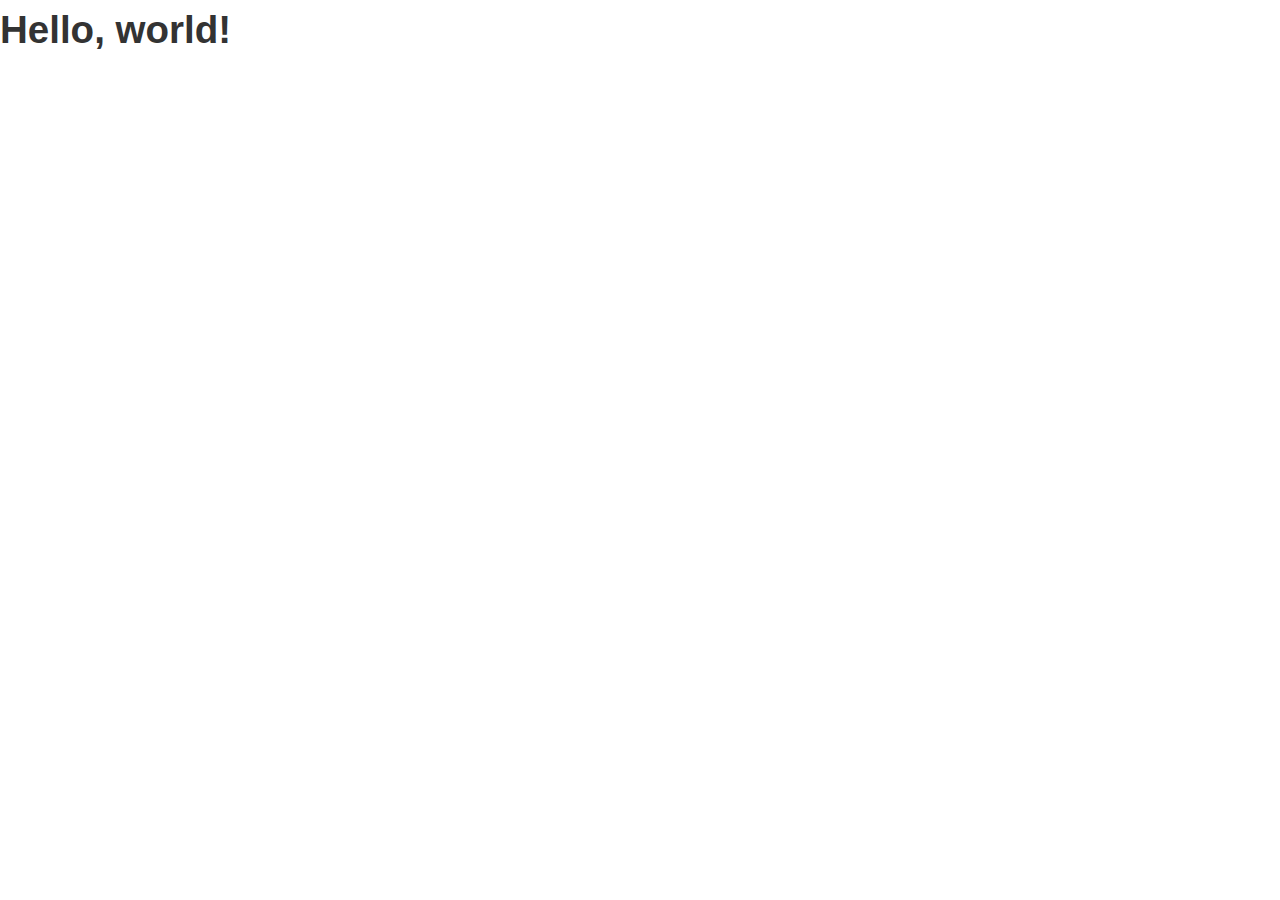
==== public/index.html @ c3c7ffac "bof" ====
<!DOCTYPE html>
<html lang="en">
  <head>
    <meta charset="utf-8">
    <meta http-equiv="X-UA-Compatible" content="IE=edge">
    <meta name="viewport" content="width=device-width, initial-scale=1">
    <title>Bootstrap 101 Template</title>

    <!-- Bootstrap -->
    <link href="css/bootstrap.min.css" rel="stylesheet">

    <!-- HTML5 Shim and Respond.js IE8 support of HTML5 elements and media queries -->
    <!-- WARNING: Respond.js doesn't work if you view the page via file:// -->
    <!--[if lt IE 9]>
      <script src="https://oss.maxcdn.com/libs/html5shiv/3.7.0/html5shiv.js"></script>
      <script src="https://oss.maxcdn.com/libs/respond.js/1.4.2/respond.min.js"></script>
    <![endif]-->
  </head>
  <body>
    <h1>Hello, world!</h1>

    <!-- jQuery (necessary for Bootstrap's JavaScript plugins) -->
    <script src="https://ajax.googleapis.com/ajax/libs/jquery/1.11.0/jquery.min.js"></script>
    <!-- Include all compiled plugins (below), or include individual files as needed -->
    <script src="js/bootstrap.min.js"></script>
  </body>
</html>
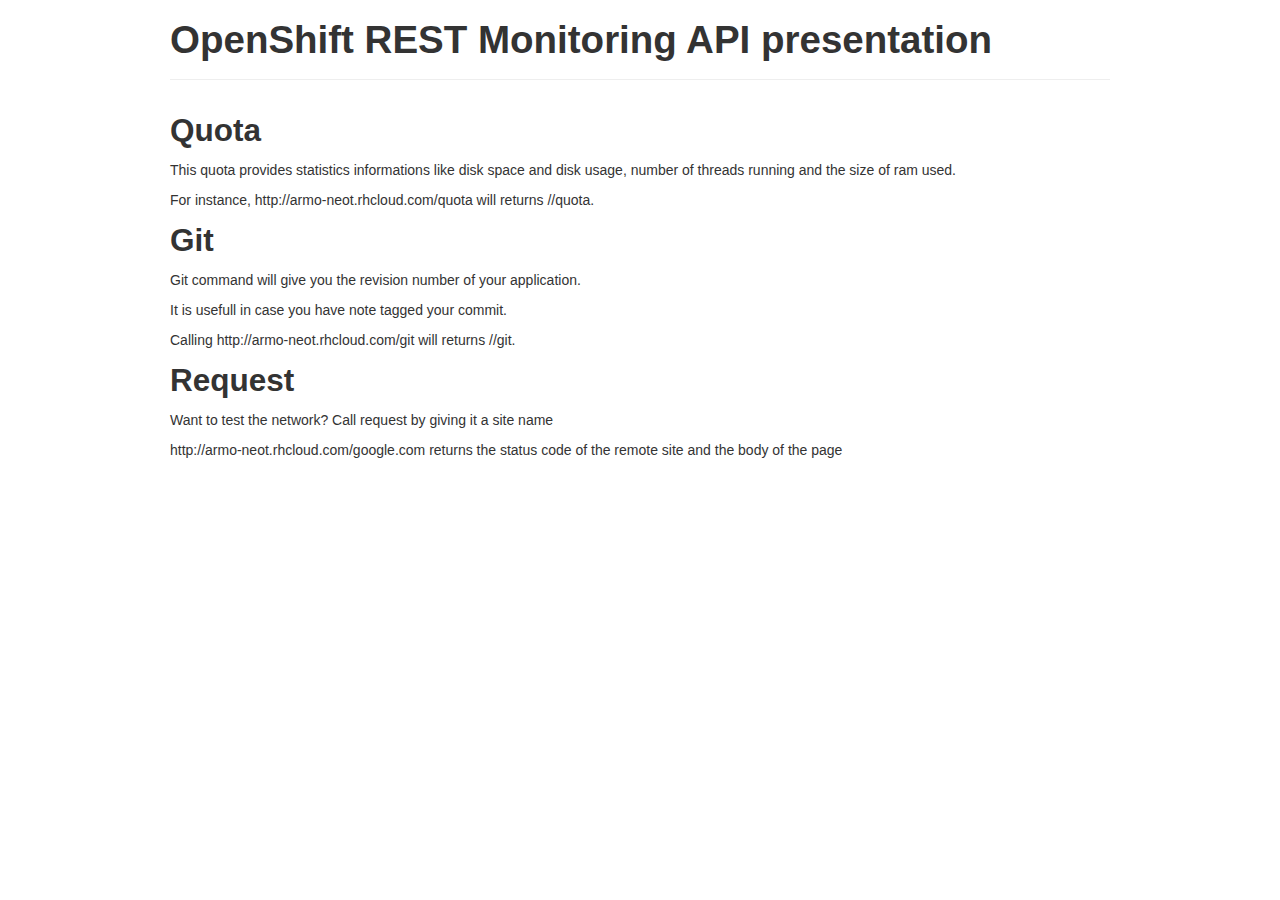
==== commit 1cec5c48: "ajout texte dans l'index" ====
--- a/public/index.html
+++ b/public/index.html
@@ -17,8 +17,22 @@
     <![endif]-->
   </head>
   <body>
-    <h1>Hello, world!</h1>
-
+    <div class="container">
+    <div class="page-header"><h1>OpenShift REST Monitoring API presentation</h1></div>
+      <div class="page-content">
+        <h2>Quota</h2>
+          <div class="blog-post">
+            <p>This quota provides statistics informations like disk space and disk usage, number of threads running and the size of ram used.</p>
+            <p>For instance, http://armo-neot.rhcloud.com/quota will returns //quota.</p>
+        <h2>Git</h2>
+          <p>Git command will give you the revision number of your application.</p>
+          <p>It is usefull in case you have note tagged your commit.</p>
+          <p>Calling http://armo-neot.rhcloud.com/git will returns //git.</p>
+        <h2>Request</h2>
+          <p>Want to test the network? Call request by giving it a site name</p>
+          <p>http://armo-neot.rhcloud.com/google.com returns the status code of the remote site and the body of the page</p>
+      </div>
+    </div>
     <!-- jQuery (necessary for Bootstrap's JavaScript plugins) -->
     <script src="https://ajax.googleapis.com/ajax/libs/jquery/1.11.0/jquery.min.js"></script>
     <!-- Include all compiled plugins (below), or include individual files as needed -->
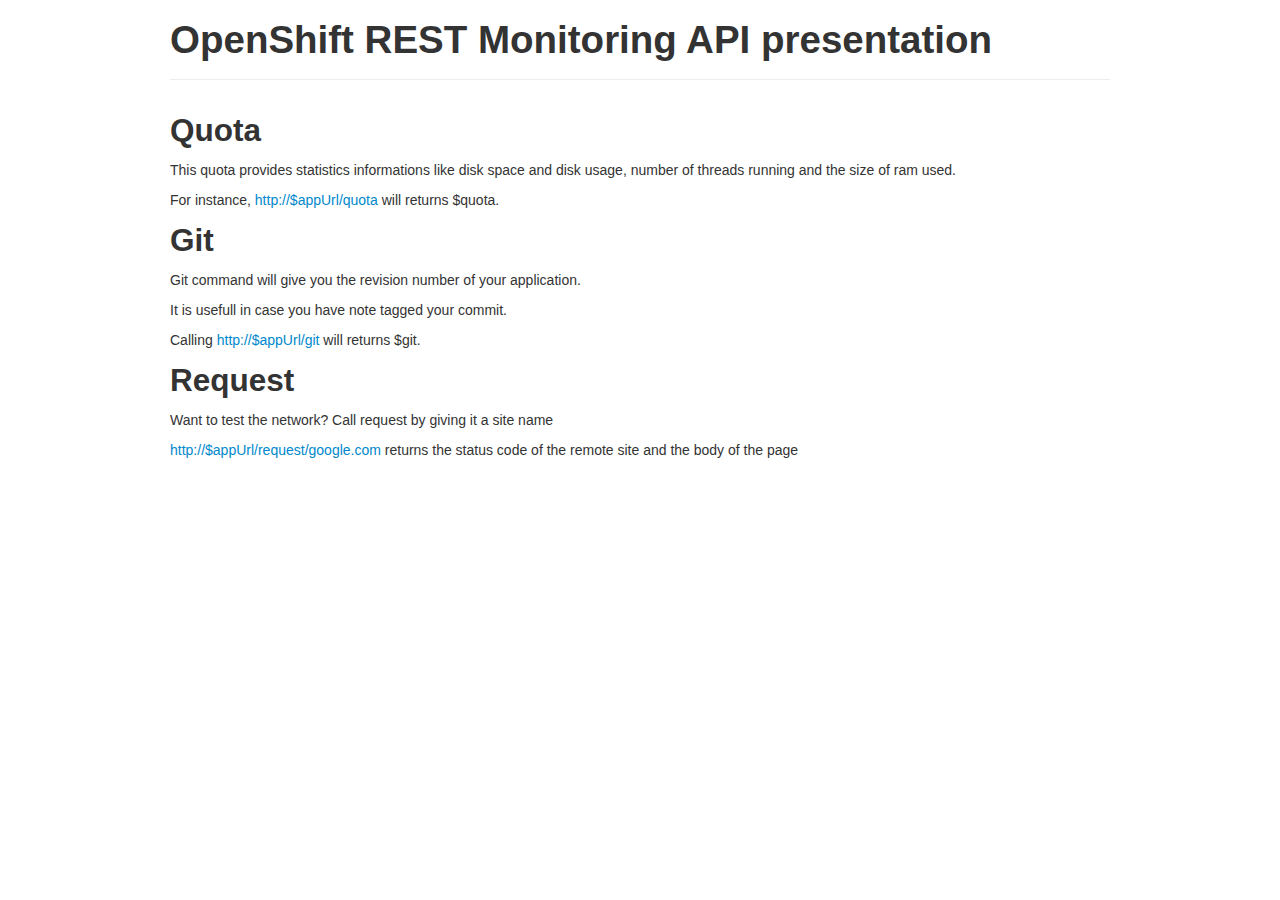
==== commit dc8568bf: "improvements" ====
--- a/public/index.html
+++ b/public/index.html
@@ -4,7 +4,7 @@
     <meta charset="utf-8">
     <meta http-equiv="X-UA-Compatible" content="IE=edge">
     <meta name="viewport" content="width=device-width, initial-scale=1">
-    <title>Bootstrap 101 Template</title>
+    <title>OpenShift REST Monitoring API</title>
 
     <!-- Bootstrap -->
     <link href="css/bootstrap.min.css" rel="stylesheet">
@@ -23,14 +23,14 @@
         <h2>Quota</h2>
           <div class="blog-post">
             <p>This quota provides statistics informations like disk space and disk usage, number of threads running and the size of ram used.</p>
-            <p>For instance, http://armo-neot.rhcloud.com/quota will returns //quota.</p>
+            <p>For instance, <a href="http://$appUrl/quota">http://$appUrl/quota</a> will returns $quota.</p>
         <h2>Git</h2>
           <p>Git command will give you the revision number of your application.</p>
           <p>It is usefull in case you have note tagged your commit.</p>
-          <p>Calling http://armo-neot.rhcloud.com/git will returns //git.</p>
+          <p>Calling <a href="http://$appUrl/git">http://$appUrl/git</a> will returns $git.</p>
         <h2>Request</h2>
           <p>Want to test the network? Call request by giving it a site name</p>
-          <p>http://armo-neot.rhcloud.com/google.com returns the status code of the remote site and the body of the page</p>
+          <p><a ref="http://$appUrl/request/google.com">http://$appUrl/request/google.com</a> returns the status code of the remote site and the body of the page</p>
       </div>
     </div>
     <!-- jQuery (necessary for Bootstrap's JavaScript plugins) -->
